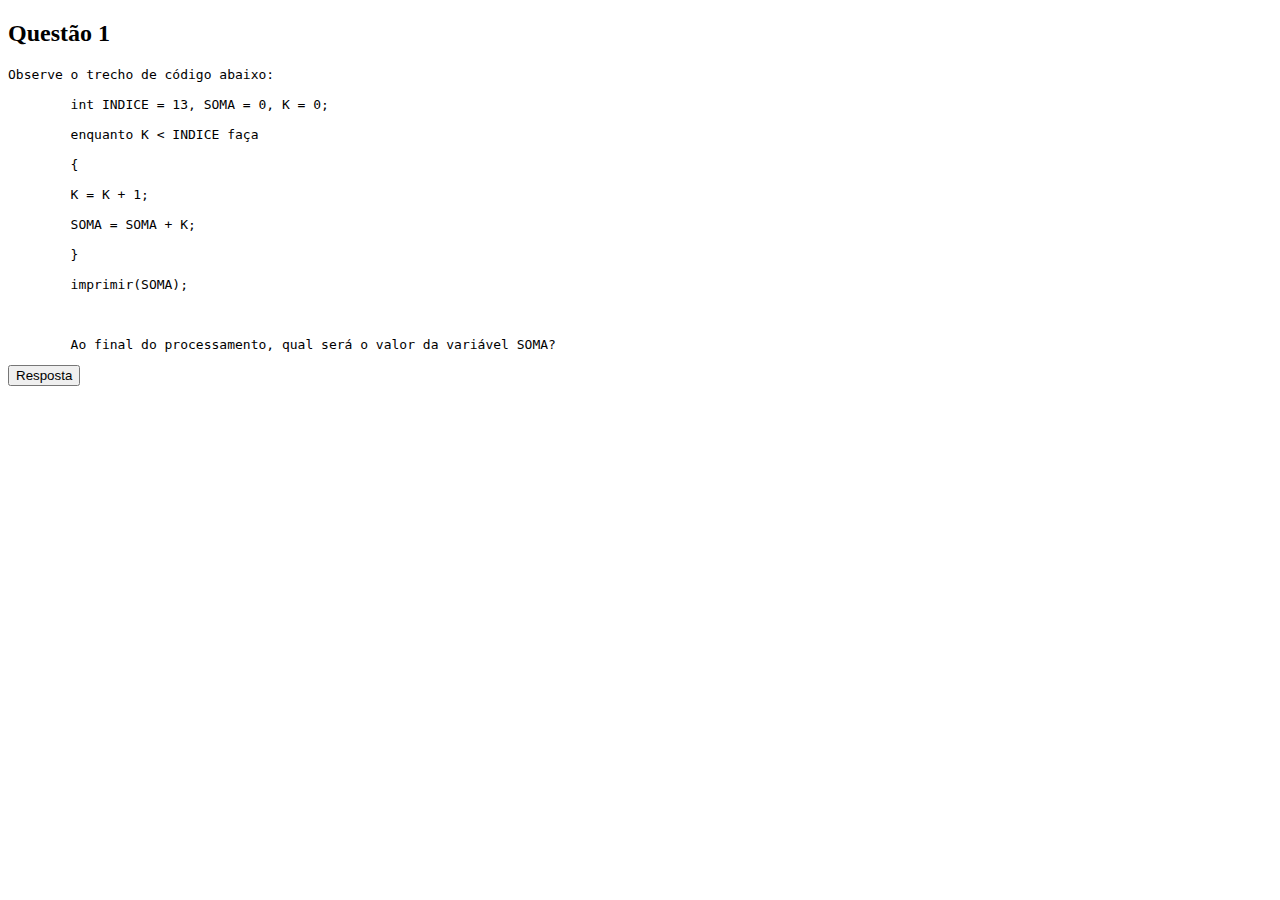
==== src/html/questao1.html @ f6cc47df "feat questions html" ====
<!DOCTYPE html>
<html lang="en">
<head>
    <meta charset="UTF-8">
    <meta name="viewport" content="width=device-width, initial-scale=1.0">
    <title>Questão 1 - Teste Target</title>
    <script src="/js/app.js"></script>
</head>
<body>
    <h2>Questão 1</h2>
    <pre>Observe o trecho de código abaixo:

        int INDICE = 13, SOMA = 0, K = 0;
        
        enquanto K < INDICE faça
        
        {
        
        K = K + 1;
        
        SOMA = SOMA + K;
        
        }
        
        imprimir(SOMA);
        
        
        
        Ao final do processamento, qual será o valor da variável SOMA?</pre>

        <button onclick=resposta1()>Resposta</button>
        <p id="resposta1"></p>
    
</body>
</html>
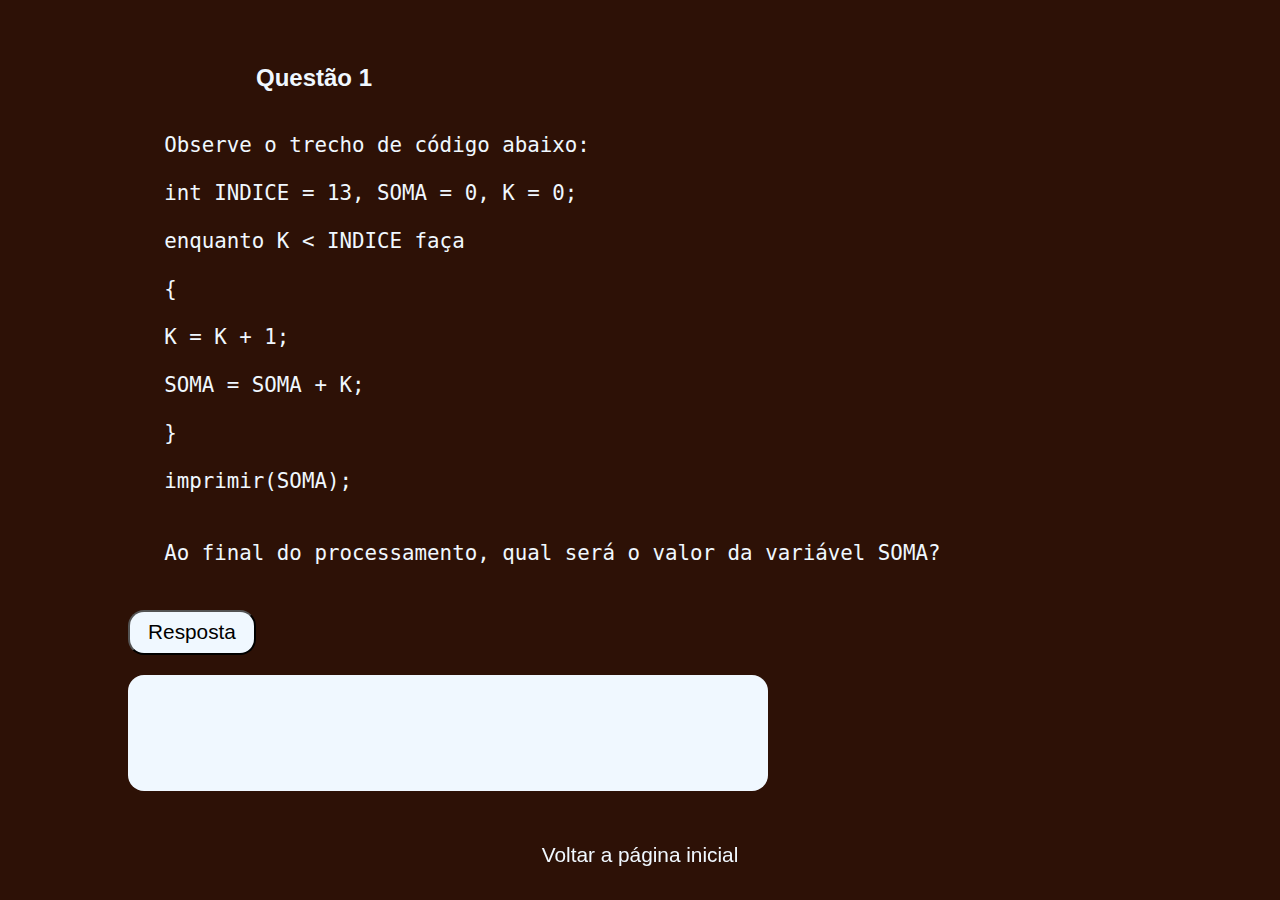
==== commit 3be1469c: "last updates" ====
--- a/src/html/questao1.html
+++ b/src/html/questao1.html
@@ -4,11 +4,14 @@
     <meta charset="UTF-8">
     <meta name="viewport" content="width=device-width, initial-scale=1.0">
     <title>Questão 1 - Teste Target</title>
-    <script src="/js/app.js"></script>
+    <script src="/src/js/app.js"></script>
+    <link rel="stylesheet" href="/src/css/questao1.css">
 </head>
 <body>
     <h2>Questão 1</h2>
-    <pre>Observe o trecho de código abaixo:
+
+    <pre>
+        Observe o trecho de código abaixo:
 
         int INDICE = 13, SOMA = 0, K = 0;
         
@@ -25,11 +28,16 @@
         imprimir(SOMA);
         
         
-        
-        Ao final do processamento, qual será o valor da variável SOMA?</pre>
+        Ao final do processamento, qual será o valor da variável SOMA?
+    </pre>
+    
 
         <button onclick=resposta1()>Resposta</button>
         <p id="resposta1"></p>
+        <footer>
+            <a href="/src/html/index.html">Voltar a página inicial</a>
+        </footer>
+        
     
 </body>
 </html>--- a/src/css/questao1.css
+++ b/src/css/questao1.css
@@ -0,0 +1,67 @@
+
+body{
+    display: flex;
+	align-items: left;
+	flex-direction: column;
+	height: 100vh;
+	margin: 0;
+	padding: 0;
+	background-color: #2d1106;
+	font-family: Arial, sans-serif;
+	color: aliceblue;
+}
+
+h2{
+	color: aliceblue;
+	margin-top: 5%;
+	margin-left: 20%;
+}
+pre{
+	color: aliceblue;
+	margin-left: 5%;
+	font-size: 1.3rem;
+}
+
+button{
+	background-color: aliceblue;
+	color: black;
+	border-radius: 1rem;
+	font-size: 1.3rem;
+	font-family: sans-serif;
+	font-style: bold;
+	text-decoration:none;
+	width: 10%;
+	height: 5%;
+	margin-left: 10%;
+	cursor: pointer;
+}
+
+p{
+	width: 50%;
+	margin-left: 10%;
+	background-color: aliceblue;
+	height: 10%;
+	border-radius: 1rem;
+	text-align: center;
+	color: #2d1106;
+	font-size: 1.3rem;
+	padding-top: 2%;
+}
+
+footer{
+    display: flex;
+    align-items: center;
+    justify-content: center;
+    height: 10%;
+    position:fixed;
+    bottom: 0;
+    width: 100%;
+}
+
+footer a{
+	text-decoration:none;
+	color: aliceblue;
+	font-family: Arial, sans-serif;
+	font-style: bold;
+	font-size: 1.3rem;
+}
